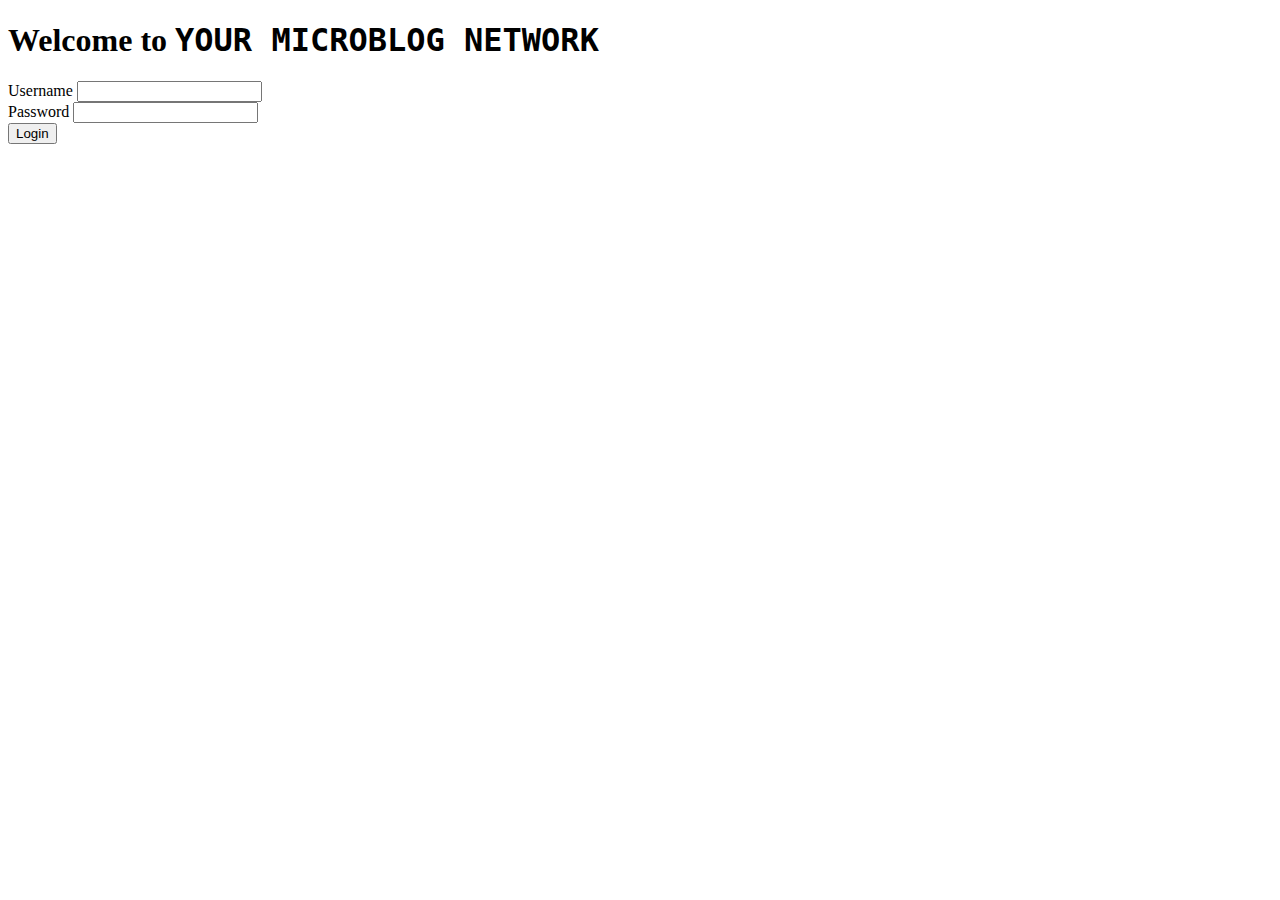
==== index.html @ 6fe9b42e "initial commit" ====
<!DOCTYPE html>
<html lang="en">
<head>
    <meta charset="UTF-8">
    <meta http-equiv="X-UA-Compatible" content="IE=edge">
    <meta name="viewport" content="width=device-width, initial-scale=1.0">

    <!-- Bootstrap -->
    <link href="https://cdn.jsdelivr.net/npm/bootstrap@5.3.0/dist/css/bootstrap.min.css" rel="stylesheet"
        integrity="sha384-9ndCyUaIbzAi2FUVXJi0CjmCapSmO7SnpJef0486qhLnuZ2cdeRhO02iuK6FUUVM" crossorigin="anonymous">
    <script src="https://cdn.jsdelivr.net/npm/bootstrap@5.3.0/dist/js/bootstrap.bundle.min.js"
        integrity="sha384-geWF76RCwLtnZ8qwWowPQNguL3RmwHVBC9FhGdlKrxdiJJigb/j/68SIy3Te4Bkz"
        crossorigin="anonymous"></script>

    <!-- Global CSS (CSS rules you want applied to all pages) -->
    <link rel="stylesheet" href="./global.css">

    <!-- Page-specific CSS -->
    <link rel="stylesheet" href="./landing.css">

    <title>Login to the Microblog Network!</title>

    <!-- Run BEFORE page is finished loading (before window.onload - don't add the `defer` attribute): -->
    <script src="./auth.js"></script>
    <script>
        if (isLoggedIn() === true) window.location.replace("/posts");
    </script>
</head>
<body>

    <header>
        <h1>Welcome to <code>YOUR MICROBLOG NETWORK</code></h1>
    </header>

    <main>

        <form id="login">
            <div>
                <label for="username">Username</label>
                <input type="text" id="username" minlength="3">
            </div>

            <div>
                <label for="password">Password</label>
                <input type="password" id="password" minlength="6">
            </div>

            <button id="loginButton" type="submit">Login</button>
        </form>

    </main>

    <footer></footer>

    <!-- Page-specific code -->
    <script src="./landing.js"></script>
</body>
</html>
---- global.css ----
/* Global CSS for all pages */

* {
    /* Sizing helper: See Workbook 1b, page 2-33. */
    box-sizing: border-box;

    /* 
       Vizualization helper: While styling or debugging your HTML & CSS, 
       uncomment the rule below to see all the boxes on your page more
       clearly! (Remove this outline before submitting: users won't 
       want to see it!)
    */
    /* outline: 1px dotted red; */
}

:root {
    font-size: 1rem;
}
---- landing.css ----
/* Landing Page CSS */
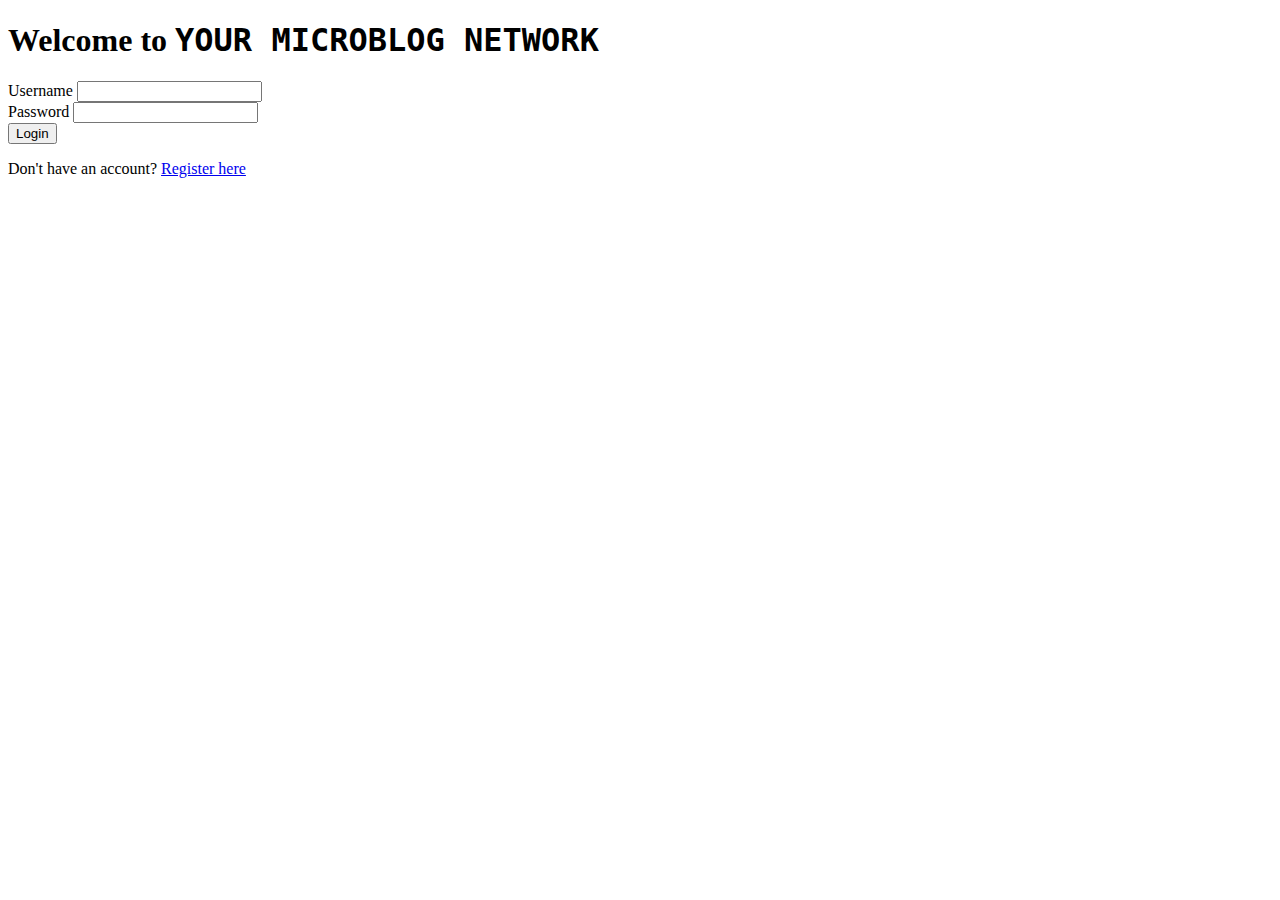
==== commit 0950981a: "initial commit" ====
--- a/index.html
+++ b/index.html
@@ -13,17 +13,17 @@
         crossorigin="anonymous"></script>
 
     <!-- Global CSS (CSS rules you want applied to all pages) -->
-    <link rel="stylesheet" href="./global.css">
+    <link rel="stylesheet" href="/style/global.css">
 
     <!-- Page-specific CSS -->
-    <link rel="stylesheet" href="./landing.css">
+    <link rel="stylesheet" href="/scripts/landing.js">
 
     <title>Login to the Microblog Network!</title>
 
     <!-- Run BEFORE page is finished loading (before window.onload - don't add the `defer` attribute): -->
-    <script src="./auth.js"></script>
+    <script src="/scripts/auth.js"></script>
     <script>
-        if (isLoggedIn() === true) window.location.replace("/posts");
+        if (isLoggedIn() === true) window.location.replace("posts.html");
     </script>
 </head>
 <body>
@@ -47,12 +47,12 @@
 
             <button id="loginButton" type="submit">Login</button>
         </form>
-
+        <p>Don't have an account? <a href="register.html">Register here</a></p>
     </main>
 
     <footer></footer>
 
     <!-- Page-specific code -->
-    <script src="./landing.js"></script>
+    <script src="/scripts/landing.js"></script>
 </body>
 </html>--- a/style/global.css
+++ b/style/global.css
@@ -0,0 +1,18 @@
+/* Global CSS for all pages */
+
+* {
+    /* Sizing helper: See Workbook 1b, page 2-33. */
+    box-sizing: border-box;
+
+    /* 
+       Vizualization helper: While styling or debugging your HTML & CSS, 
+       uncomment the rule below to see all the boxes on your page more
+       clearly! (Remove this outline before submitting: users won't 
+       want to see it!)
+    */
+    /* outline: 1px dotted red; */
+}
+
+:root {
+    font-size: 1rem;
+}
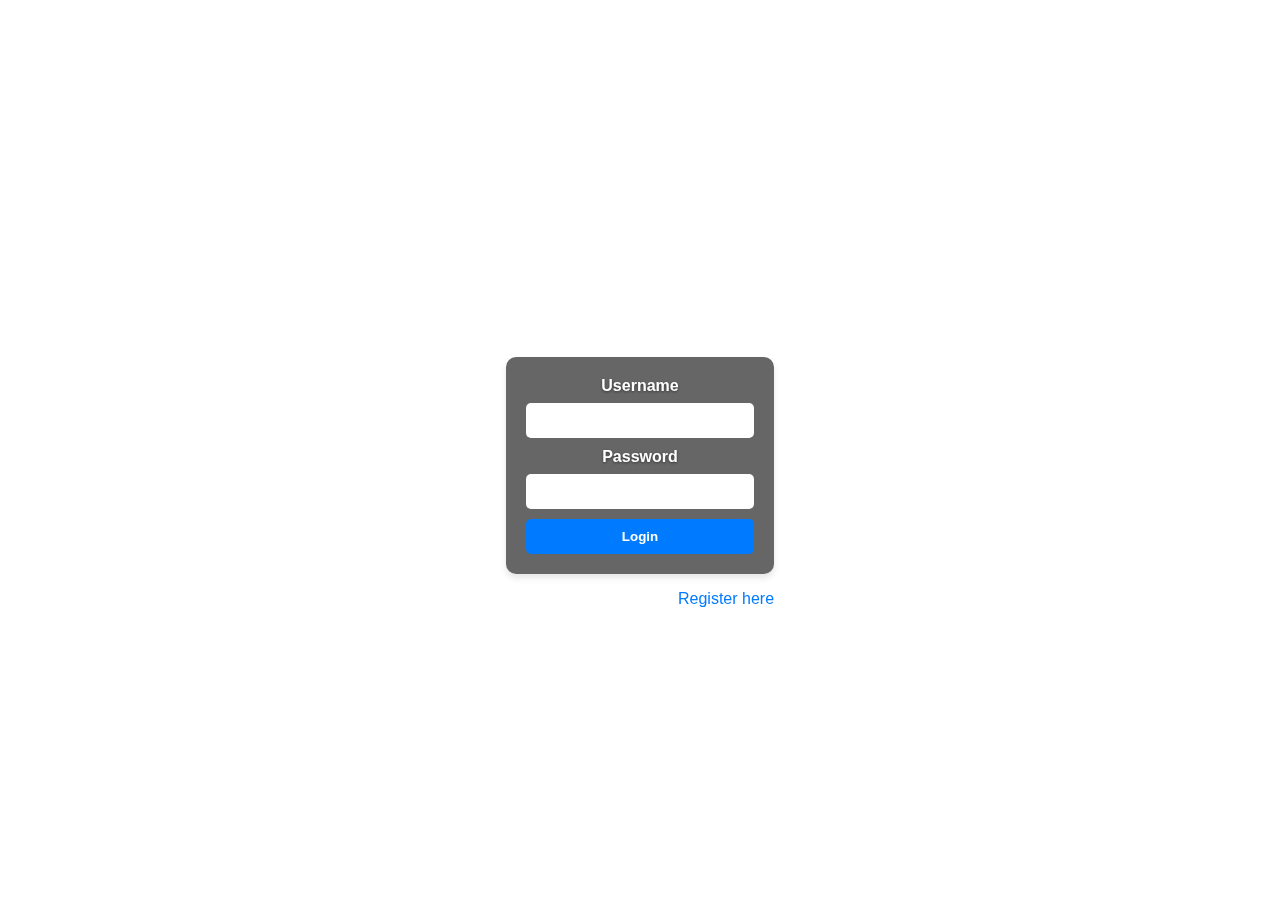
==== commit 66798daf: "added css to landing page" ====
--- a/index.html
+++ b/index.html
@@ -16,7 +16,7 @@
     <link rel="stylesheet" href="/style/global.css">
 
     <!-- Page-specific CSS -->
-    <link rel="stylesheet" href="/scripts/landing.js">
+    <link rel="stylesheet" href="/style/landing.css">
 
     <title>Login to the Microblog Network!</title>
 
@@ -28,27 +28,35 @@
 </head>
 <body>
 
-    <header>
-        <h1>Welcome to <code>YOUR MICROBLOG NETWORK</code></h1>
-    </header>
-
-    <main>
-
-        <form id="login">
-            <div>
-                <label for="username">Username</label>
-                <input type="text" id="username" minlength="3">
-            </div>
-
-            <div>
-                <label for="password">Password</label>
-                <input type="password" id="password" minlength="6">
-            </div>
-
-            <button id="loginButton" type="submit">Login</button>
-        </form>
-        <p>Don't have an account? <a href="register.html">Register here</a></p>
-    </main>
+    <div class="video-background">
+        <video autoplay muted loop id="bg-video">
+          <source src="/videos/3129671-uhd_3840_2160_30fps.mp4" type="video/mp4">
+          Your browser does not support the video tag.
+      </video>
+      </div>
+  
+      <div class="container">
+          <header>
+              <h1>Welcome to <code>Software and Share</code></h1>
+          </header>
+          
+          <main>
+              <form id="login">
+                  <div>
+                      <label for="username">Username</label>
+                      <input type="text" id="username" minlength="3">
+                  </div>
+  
+                  <div>
+                      <label for="password">Password</label>
+                      <input type="password" id="password" minlength="6">
+                  </div>
+  
+                  <button id="loginButton" type="submit">Login</button>
+              </form>
+              <p>Don't have an account? <a href="register.html">Register here</a></p>
+          </main>
+      </div>
 
     <footer></footer>
 
--- a/style/landing.css
+++ b/style/landing.css
@@ -0,0 +1,88 @@
+/* Landing Page CSS */
+/* Apply full height and no margin to html and body */
+html, body {
+    height: 100%;
+    margin: 0;
+    font-family: Arial, sans-serif;
+}
+
+/* Container for the video background */
+.video-background {
+    position: fixed;
+    top: 0;
+    left: 0;
+    width: 100%;
+    height: 100%;
+    z-index: -1;
+    overflow: hidden;
+}
+
+/* Ensure the video fills the screen */
+#bg-video {
+    width: 100%;
+    height: 100%;
+    object-fit: cover;
+}
+
+/* Container for the main content */
+.container {
+    position: relative;
+    z-index: 1;
+    display: flex;
+    flex-direction: column;
+    justify-content: center;
+    align-items: center;
+    height: 100%;
+    color: white;
+    padding: 20px;
+    text-align: center;
+}
+
+/* Styling the form */
+form {
+    background: rgba(0, 0, 0, 0.6);
+    padding: 20px;
+    border-radius: 10px;
+    box-shadow: 0 4px 6px rgba(0, 0, 0, 0.1);
+    color: white;
+    text-shadow: 0 1px 3px rgba(0, 0, 0, 0.5);
+    text-align: center;
+}
+
+label {
+    display: block;
+    margin-bottom: 8px;
+    font-weight: bold;
+}
+
+input {
+    width: 100%;
+    padding: 10px;
+    margin-bottom: 10px;
+    border: none;
+    border-radius: 5px;
+}
+
+button {
+    width: 100%;
+    padding: 10px;
+    border: none;
+    border-radius: 5px;
+    background-color: #007bff;
+    color: white;
+    font-weight: bold;
+    cursor: pointer;
+}
+
+button:disabled {
+    background-color: #cccccc;
+}
+
+a {
+    color: #007bff;
+    text-decoration: none;
+}
+
+a:hover {
+    text-decoration: underline;
+}
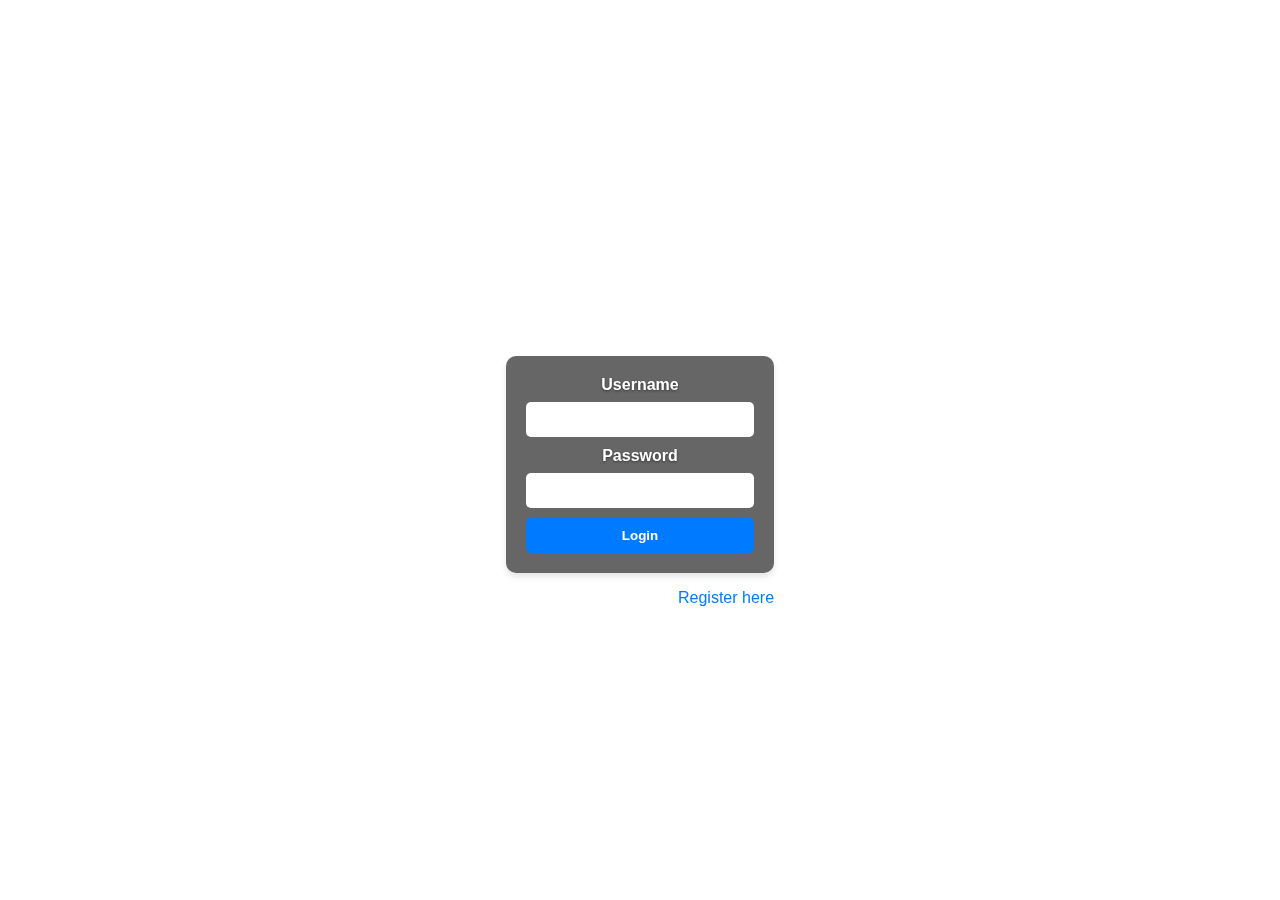
==== commit 95a44cb5: "added css to registration page" ====
--- a/index.html
+++ b/index.html
@@ -4,7 +4,7 @@
     <meta charset="UTF-8">
     <meta http-equiv="X-UA-Compatible" content="IE=edge">
     <meta name="viewport" content="width=device-width, initial-scale=1.0">
-
+    <title>Document</title>
     <!-- Bootstrap -->
     <link href="https://cdn.jsdelivr.net/npm/bootstrap@5.3.0/dist/css/bootstrap.min.css" rel="stylesheet"
         integrity="sha384-9ndCyUaIbzAi2FUVXJi0CjmCapSmO7SnpJef0486qhLnuZ2cdeRhO02iuK6FUUVM" crossorigin="anonymous">
@@ -37,7 +37,7 @@
   
       <div class="container">
           <header>
-              <h1>Welcome to <code>Software and Share</code></h1>
+              <h1>Welcome to Software & Share</h1>
           </header>
           
           <main>
--- a/style/global.css
+++ b/style/global.css
@@ -15,4 +15,6 @@
 
 :root {
     font-size: 1rem;
+    height: 100%;
+    margin: 0;
 }
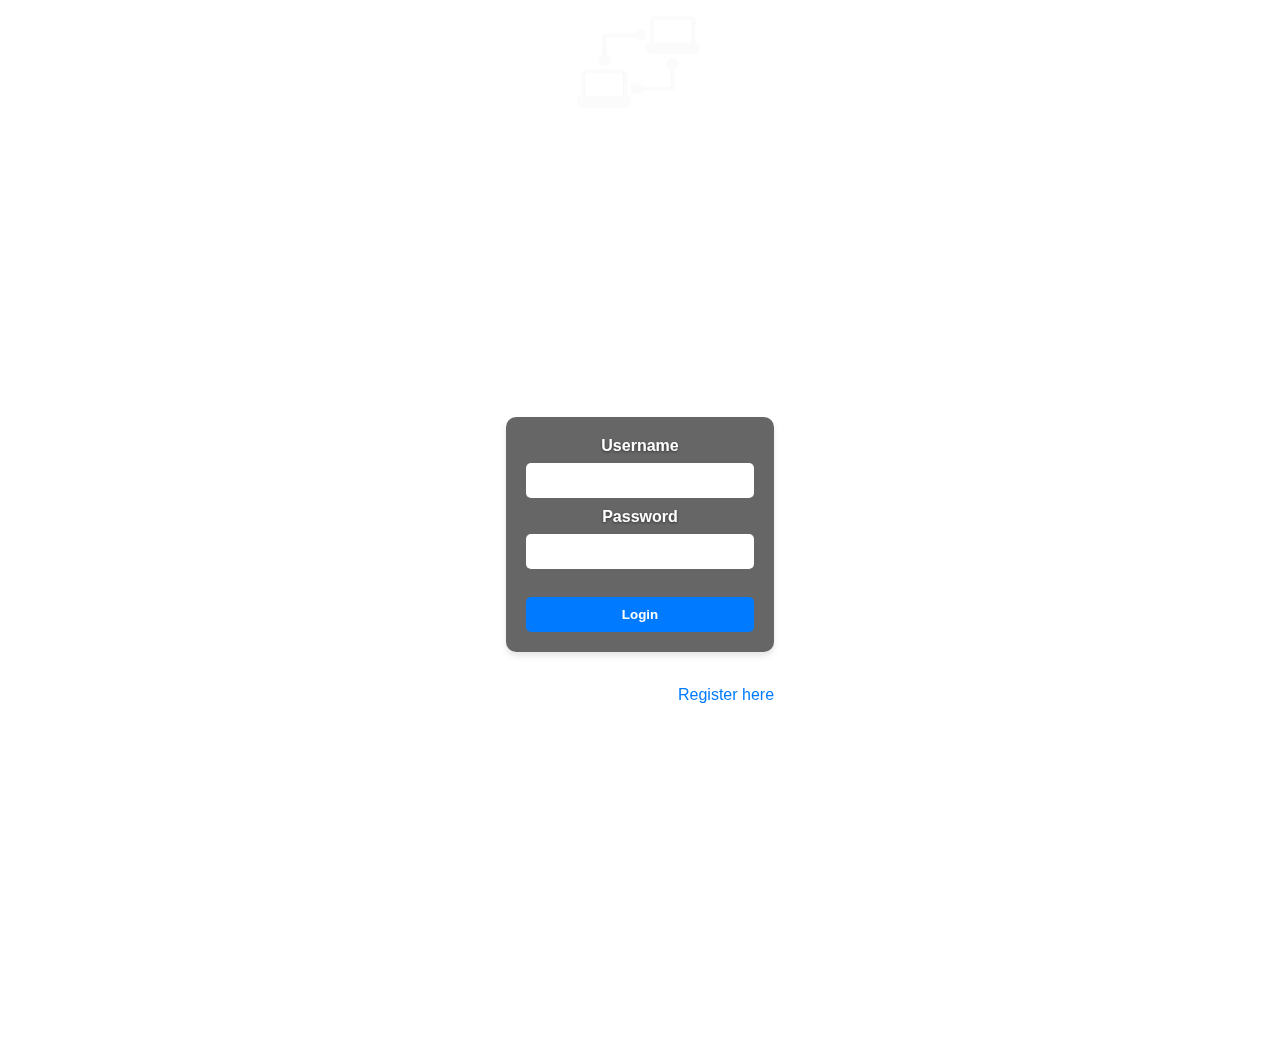
==== commit 33d0d694: "edited landing page" ====
--- a/index.html
+++ b/index.html
@@ -35,11 +35,17 @@
       </video>
       </div>
   
+      
+      <img src="/images/Software & Share_transparent.png" class="img-fluid" alt="biglogo">
+      <br>
+      <br>
       <div class="container">
           <header>
               <h1>Welcome to Software & Share</h1>
+              <br>
+              <p>Join our website to connect with fellow software developers, share knowledge, and grow your professional network!</p>
           </header>
-          
+          <br>
           <main>
               <form id="login">
                   <div>
@@ -51,10 +57,12 @@
                       <label for="password">Password</label>
                       <input type="password" id="password" minlength="6">
                   </div>
-  
+                  <br>
                   <button id="loginButton" type="submit">Login</button>
               </form>
+              <br>
               <p>Don't have an account? <a href="register.html">Register here</a></p>
+
           </main>
       </div>
 
--- a/style/landing.css
+++ b/style/landing.css
@@ -24,6 +24,13 @@
     object-fit: cover;
 }
 
+.img-fluid{
+    display: block;
+    margin-left: auto;
+    margin-right: auto;
+    width: 10%;
+  }
+
 /* Container for the main content */
 .container {
     position: relative;
@@ -34,8 +41,8 @@
     align-items: center;
     height: 100%;
     color: white;
-    padding: 20px;
     text-align: center;
+    padding-bottom: 20%; 
 }
 
 /* Styling the form */
